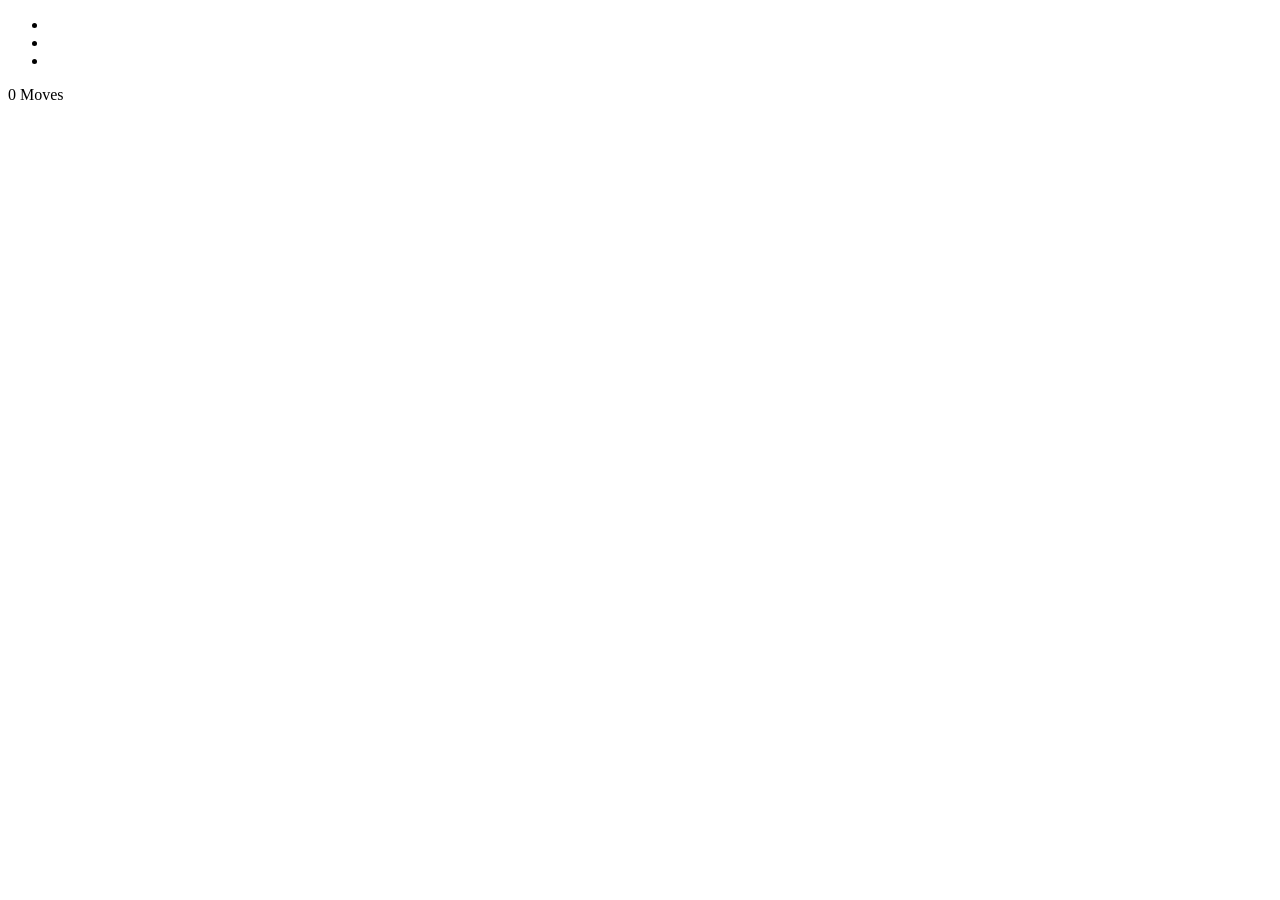
==== gamememory.html @ ff46d177 "Add files via upload" ====
<!DOCTYPE html>
<html>
<head>
  <meta charset="UTF-8">
  <title>Let's Test Your Memory!</title>
  <link href="https://fonts.googleapis.com/css?family=Yantramanav:100,300,400,500,700,900" rel="stylesheet">
  <link rel="stylesheet" type="text/css" href="gamememory.css">
</head>
<body>
  
<div id="score-panel">
	<ul class="stars">
		<li><i class="fa fa-star"></i></li>
		<li><i class="fa fa-star"></i></li>
		<li><i class="fa fa-star"></i></li>
	</ul>
	<span class="moves">0</span> Moves
	<div class="restart">
		<i class="fa fa-repeat"></i>
	</div>
</div>
<ul class="deck"></ul>

</body>
</html>
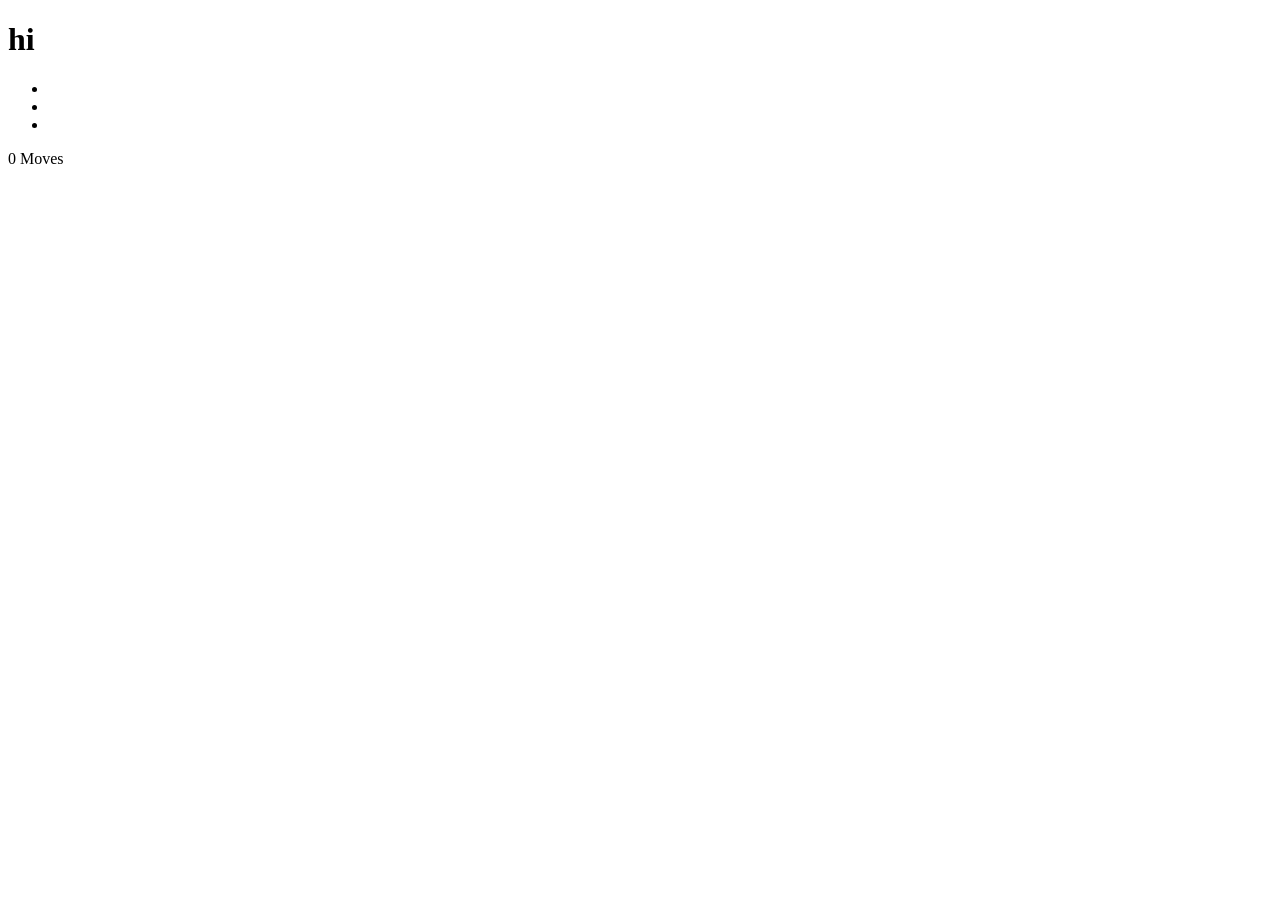
==== commit e2343be7: "Update gamememory.html" ====
--- a/gamememory.html
+++ b/gamememory.html
@@ -7,6 +7,7 @@
   <link rel="stylesheet" type="text/css" href="gamememory.css">
 </head>
 <body>
+	<h1>hi</h1>
   
 <div id="score-panel">
 	<ul class="stars">
